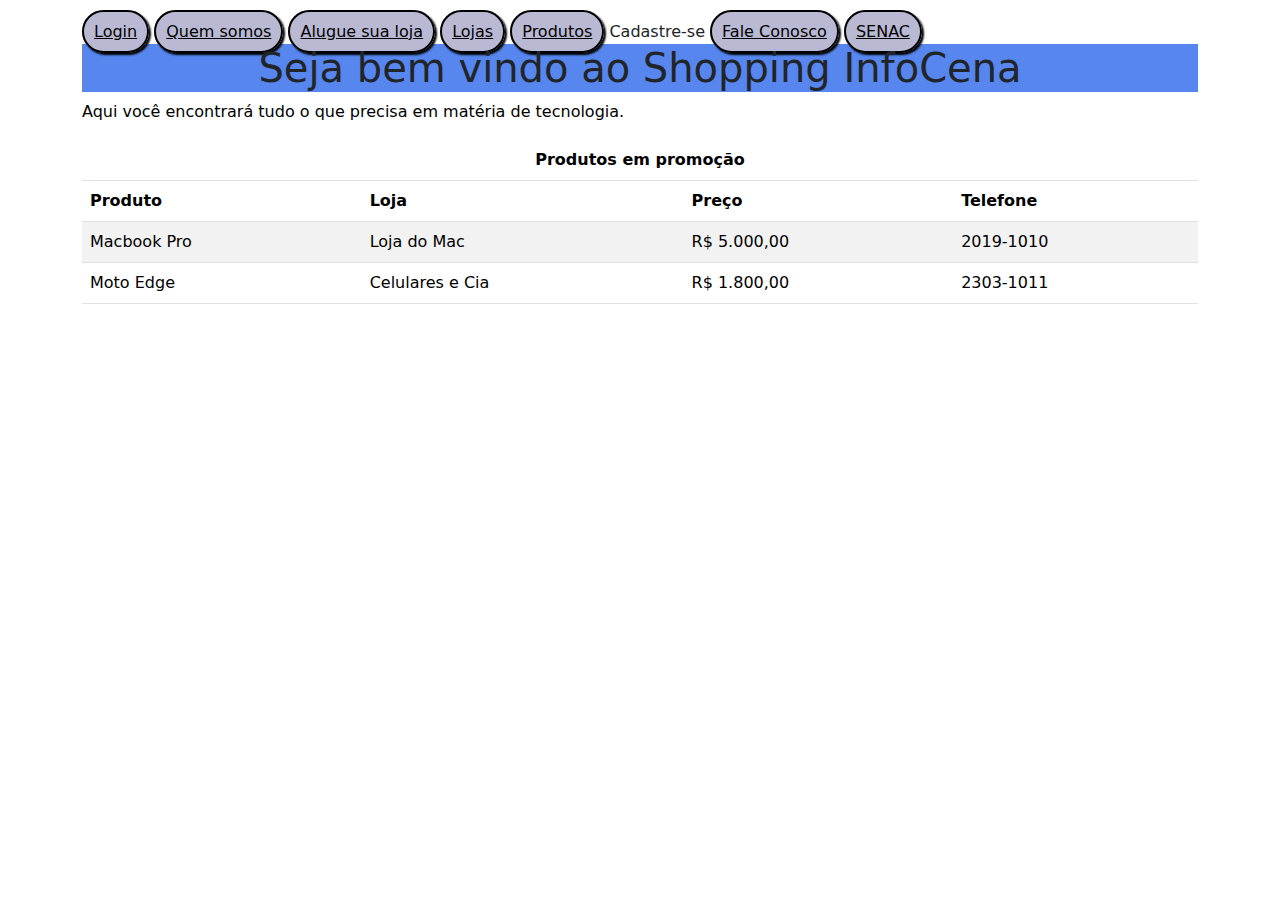
==== index.html @ f53ab9fc "Atualização da aula" ====
<!DOCTYPE html>
<html lang="pt-br">
<head>
    <meta charset="UTF-8">
    <meta name="viewport" content="width=device-width, initial-scale=1.0">
    <title>Shopping InfoCena</title>

    <link rel="stylesheet" href="estilos/estilo.css" />
    <link href="https://cdn.jsdelivr.net/npm/bootstrap@5.3.3/dist/css/bootstrap.min.css" rel="stylesheet" integrity="sha384-QWTKZyjpPEjISv5WaRU9OFeRpok6YctnYmDr5pNlyT2bRjXh0JMhjY6hW+ALEwIH" crossorigin="anonymous">
</head>
<body>
    <div class = container>
    <header class = "menu">
    <a href="area_interna/login.html">Login</a>
    <a href="quem_somos.html">Quem somos</a>
    <a href="aluguel.html">Alugue sua loja</a>
    <a href="lojas.html">Lojas</a> 
    <a href="produtos.html">Produtos</a> 
    Cadastre-se
    <a href="fale_conosco.html">Fale Conosco</a>
    <a href="http://rj.senac.br">SENAC</a>
    </header>
    
    <h1>Seja bem vindo ao Shopping InfoCena</h1>
    <p>Aqui você encontrará tudo o que precisa em matéria de tecnologia.</p>

    <table class = "table table-striped">
        <thead>
            <tr>
                <td colspan="4" style="text-align: center;"><b>Produtos em promoção</b></td>
            </tr>
            <tr>
                <th>Produto</th>
                <th>Loja</th>
                <th>Preço</th>
                <th>Telefone</th>
            </tr>
        </thead>
        <tbody>
            <tr>
                <td>Macbook Pro</td>
                <td>Loja do Mac</td>
                <td>R$ 5.000,00</td>
                <td>2019-1010</td>
            </tr>
            <tr>
                <td>Moto Edge</td>
                <td>Celulares e Cia</td>
                <td>R$ 1.800,00</td>
                <td>2303-1011</td>
            </tr>
        </tbody>
    </table>

    </div>

</body>
</html>
---- estilos/estilo.css ----
body{
    background-color: rgba(250, 250, 250, 0.301);
}

h1 {
    color:rgb(0, 0, 0);
    text-align: center;
    background-color: rgb(86, 134, 238);
}

p {
    color: #000000;
    text-align: left;
}



img{
    height: 200px;
    width: 200;

}
div{
   margin: 20px 30px ;
}
label{
    margin-left: 0 px;
    

}
.diferente{
   margin-left: 15px;
}

.resetar{
    background-color: #4CAF50; /* Cor de fundo */
    color: white; /* Cor do texto */
    padding: 15px 32px; /* Espaçamento interno */
    text-align: left; /* Alinhamento do texto */
    font-size: 16px; /* Tamanho da fonte */
    margin: 4px 2px; /* Margem */
    border: 2px 2px; /* Sem borda */
    border-radius: 8px; /* Bordas arredondadas */
    cursor: pointer; /* Cursor de ponteiro ao passar o mouse */
}

.encaminhar {
    background-color: #afad4c; /* Cor de fundo */
    color: rgb(255, 255, 255); /* Cor do texto */
    padding: 15px 32px; /* Espaçamento interno */
    text-align: left; /* Alinhamento do texto */
    font-size: 16px; /* Tamanho da fonte */
    margin: 4px 2px; /* Margem */
    border: 2px 2px; /* Sem borda */
    border-radius: 8px; /* Bordas arredondadas */
    cursor: pointer; /* Cursor de ponteiro ao passar o mouse */
}

.campo{
    font-size: 20px;
    padding: 5px 150px;
    background-color: rgb(255, 255, 255);
    
}

select{ 
    font-size: 20px;
    padding: 5px 150px;
    background-color: rgb(50, 174, 205);
}

.menu a {
    border: solid 2px;
    box-shadow: 2px 2px 2px black;
    padding: 10px;
    background-color: rgb(185, 185, 211);
    border-radius: 50px;
    color: black;
    
}
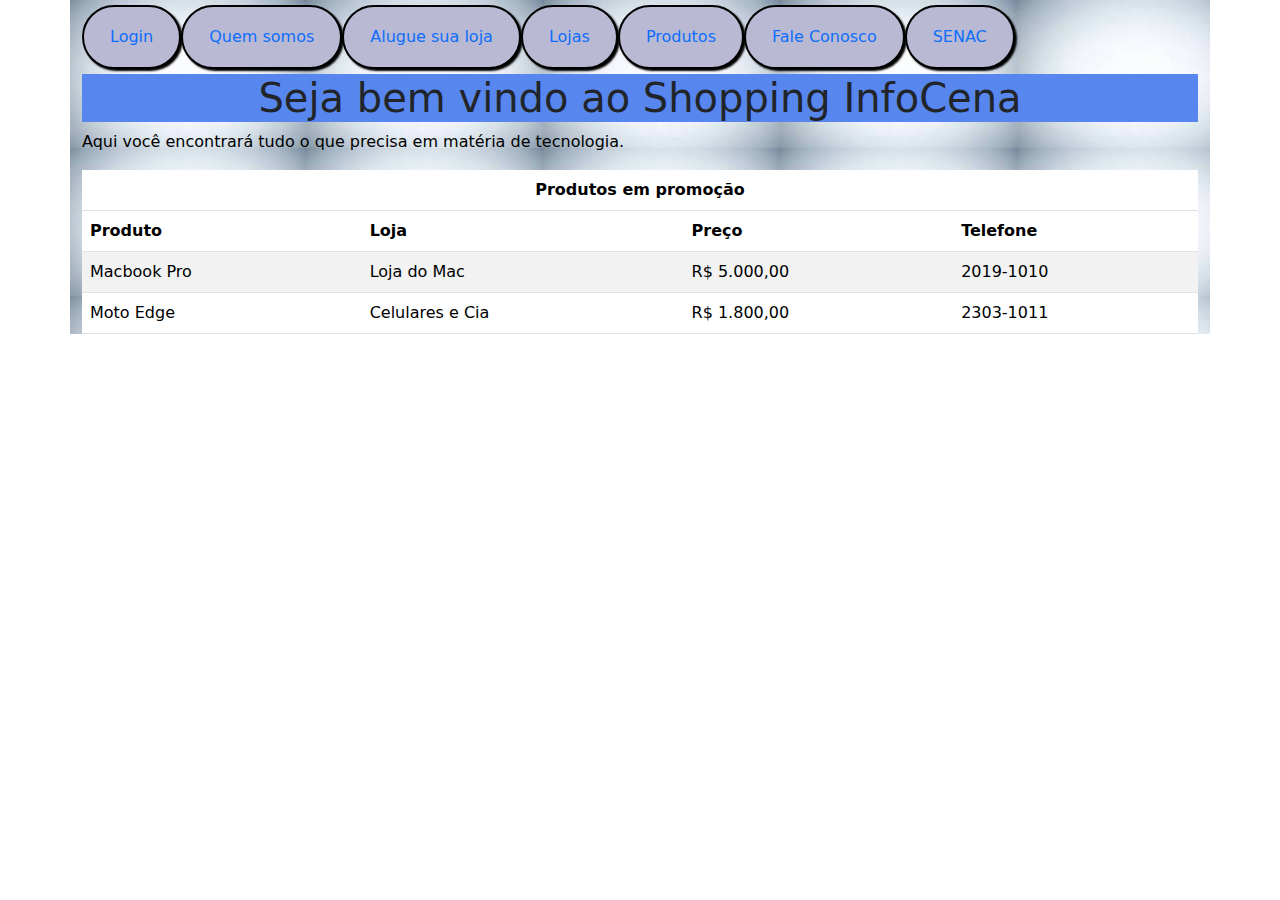
==== commit 72ea4786: "Formulario e Parte do Menu" ====
--- a/index.html
+++ b/index.html
@@ -9,17 +9,25 @@
     <link href="https://cdn.jsdelivr.net/npm/bootstrap@5.3.3/dist/css/bootstrap.min.css" rel="stylesheet" integrity="sha384-QWTKZyjpPEjISv5WaRU9OFeRpok6YctnYmDr5pNlyT2bRjXh0JMhjY6hW+ALEwIH" crossorigin="anonymous">
 </head>
 <body>
-    <div class = container>
-    <header class = "menu">
-    <a href="area_interna/login.html">Login</a>
-    <a href="quem_somos.html">Quem somos</a>
-    <a href="aluguel.html">Alugue sua loja</a>
-    <a href="lojas.html">Lojas</a> 
-    <a href="produtos.html">Produtos</a> 
-    Cadastre-se
-    <a href="fale_conosco.html">Fale Conosco</a>
-    <a href="http://rj.senac.br">SENAC</a>
-    </header>
+    <div class = "container">
+    <nav class = "menu">
+        <ul class="nav">
+           <li class="nav-item">
+               <a href="area_interna/login.html" class="nav-link">Login</a></li>
+           <li class="nav-item">
+              <a href="quem_somos.html" class="nav-link">Quem somos</a></li>
+           <li class="nav-item">
+              <a href="aluguel.html" class="nav-link">Alugue sua loja</a></li>
+           <li class="nav-item">
+                <a href="lojas.html" class="nav-link">Lojas</a> </li>
+           <li class="nav-item">
+                 <a href="produtos.html" class="nav-link">Produtos</a></li> 
+           <li class="nav-item">
+                 <a href="fale_conosco.html" class="nav-link">Fale Conosco</a></li>
+           <li class="nav-item">
+                  <a href="http://rj.senac.br" target="_blank" class="nav-link">SENAC</a></li>
+       </ul>
+    </nav>
     
     <h1>Seja bem vindo ao Shopping InfoCena</h1>
     <p>Aqui você encontrará tudo o que precisa em matéria de tecnologia.</p>
--- a/estilos/estilo.css
+++ b/estilos/estilo.css
@@ -4,6 +4,7 @@
 }
 
 h1 {
+    margin-top: 5px !important;
     color:rgb(0, 0, 0);
     text-align: center;
     background-color: rgb(86, 134, 238);
@@ -22,10 +23,10 @@
 
 }
 div{
-   margin: 20px 30px ;
+   /* padding-top: 10px; */
 }
 label{
-    margin-left: 0 px;
+   /* margin-left: 0 px; */
     
 
 }
@@ -58,19 +59,20 @@
 }
 
 .campo{
-    font-size: 20px;
+    /*font-size: 20px;
     padding: 5px 150px;
-    background-color: rgb(255, 255, 255);
+    background-color: rgb(255, 255, 255);*/
     
 }
 
 select{ 
-    font-size: 20px;
+    /*font-size: 20px;
     padding: 5px 150px;
-    background-color: rgb(50, 174, 205);
+    background-color: rgb(50, 174, 205);*/
 }
 
-.menu a {
+.menu li {
+    margin-top: 5px;
     border: solid 2px;
     box-shadow: 2px 2px 2px black;
     padding: 10px;
@@ -78,4 +80,29 @@
     border-radius: 50px;
     color: black;
     
+}
+.menu li:hover{
+    background-color: #688f85;
+}
+.container{
+    background-color: #688f85;
+    background-image: url('../imagens/fundo-claro.jfif') ;
+}
+
+.btn-primary{
+    background-color: aqua;
+}
+.botao_estiloso{
+    background-color: #4c5baf !important; 
+    color: #fff !important;
+    transition: 1s !important;
+
+}
+.botao_estiloso:hover{
+    background-color: aqua !important;
+}
+
+form{
+    margin-top: 50px;
+    padding-bottom: 50px;
 }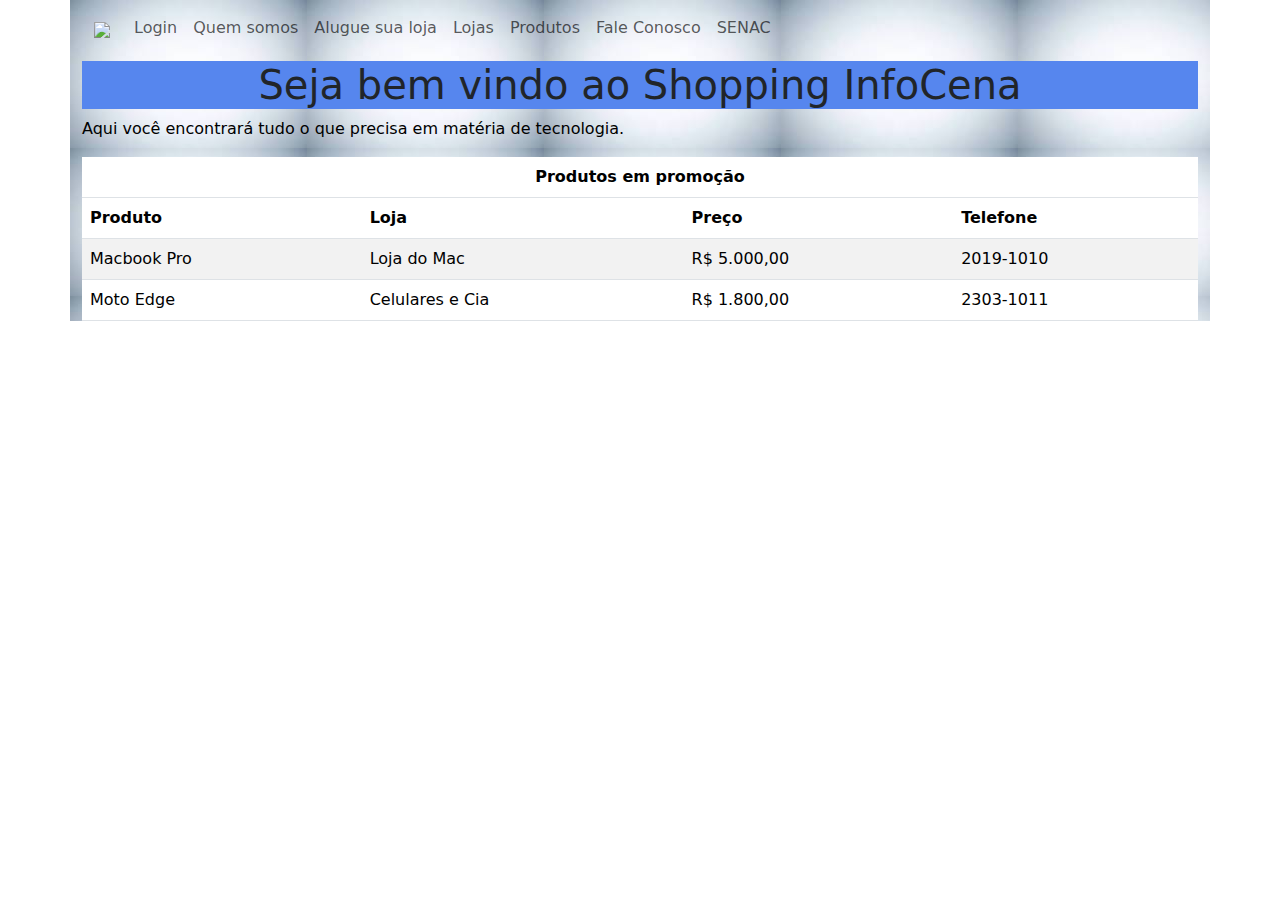
==== commit 1180fc3d: "Coficuração do Menu Nav" ====
--- a/index.html
+++ b/index.html
@@ -10,24 +10,39 @@
 </head>
 <body>
     <div class = "container">
-    <nav class = "menu">
-        <ul class="nav">
-           <li class="nav-item">
-               <a href="area_interna/login.html" class="nav-link">Login</a></li>
-           <li class="nav-item">
-              <a href="quem_somos.html" class="nav-link">Quem somos</a></li>
-           <li class="nav-item">
-              <a href="aluguel.html" class="nav-link">Alugue sua loja</a></li>
-           <li class="nav-item">
-                <a href="lojas.html" class="nav-link">Lojas</a> </li>
-           <li class="nav-item">
-                 <a href="produtos.html" class="nav-link">Produtos</a></li> 
-           <li class="nav-item">
-                 <a href="fale_conosco.html" class="nav-link">Fale Conosco</a></li>
-           <li class="nav-item">
-                  <a href="http://rj.senac.br" target="_blank" class="nav-link">SENAC</a></li>
-       </ul>
-    </nav>
+
+        
+               <nav class="navbar navbar-expand-md">
+                <div class="container-fluid">
+
+                <a class="navbar-brand" href="index.html"><img src="/imagens/i5.jpg" class="iconmenu"/></a>
+                <button class="navbar-toggler" type="button" data-bs-toggle="collapse"
+                data-bs-target="#menu" aria-controls="menu" aria-expanded="false">
+                <span class="navbar-toggler-icon"></span>
+                </button>
+
+                <div class="collapse navbar-collapse" id="menu" >
+                <ul class="nav navbar-nav">
+                <li class="nav-item">
+                    <a href="area_interna/login.html" class="nav-link">Login</a></li>
+                <li class="nav-item">
+                    <a href="quem_somos.html" class="nav-link">Quem somos</a></li>
+                <li class="nav-item">
+                    <a href="aluguel.html" class="nav-link">Alugue sua loja</a></li>
+                <li class="nav-item">
+                        <a href="lojas.html" class="nav-link">Lojas</a> </li>
+                <li class="nav-item">
+                        <a href="produtos.html" class="nav-link">Produtos</a></li> 
+                <li class="nav-item">
+                        <a href="fale_conosco.html" class="nav-link">Fale Conosco</a></li>
+                <li class="nav-item">
+                        <a href="http://rj.senac.br" target="_blank" class="nav-link">SENAC</a></li>
+            </ul>
+    </div>
+    </div>
+                 </nav>
+    
+
     
     <h1>Seja bem vindo ao Shopping InfoCena</h1>
     <p>Aqui você encontrará tudo o que precisa em matéria de tecnologia.</p>
@@ -63,4 +78,5 @@
     </div>
 
 </body>
+<script src="https://cdn.jsdelivr.net/npm/bootstrap@5.3.3/dist/js/bootstrap.bundle.min.js" integrity="sha384-YvpcrYf0tY3lHB60NNkmXc5s9fDVZLESaAA55NDzOxhy9GkcIdslK1eN7N6jIeHz" crossorigin="anonymous"></script>
 </html>--- a/estilos/estilo.css
+++ b/estilos/estilo.css
@@ -71,7 +71,7 @@
     background-color: rgb(50, 174, 205);*/
 }
 
-.menu li {
+/*.menu li {
     margin-top: 5px;
     border: solid 2px;
     box-shadow: 2px 2px 2px black;
@@ -80,10 +80,10 @@
     border-radius: 50px;
     color: black;
     
-}
-.menu li:hover{
+}*/
+/*.menu li:hover{
     background-color: #688f85;
-}
+}*/
 .container{
     background-color: #688f85;
     background-image: url('../imagens/fundo-claro.jfif') ;
@@ -105,4 +105,12 @@
 form{
     margin-top: 50px;
     padding-bottom: 50px;
-}+}
+.iconmenu{
+
+    height: 100px;
+    width: 100;
+
+
+}
+
